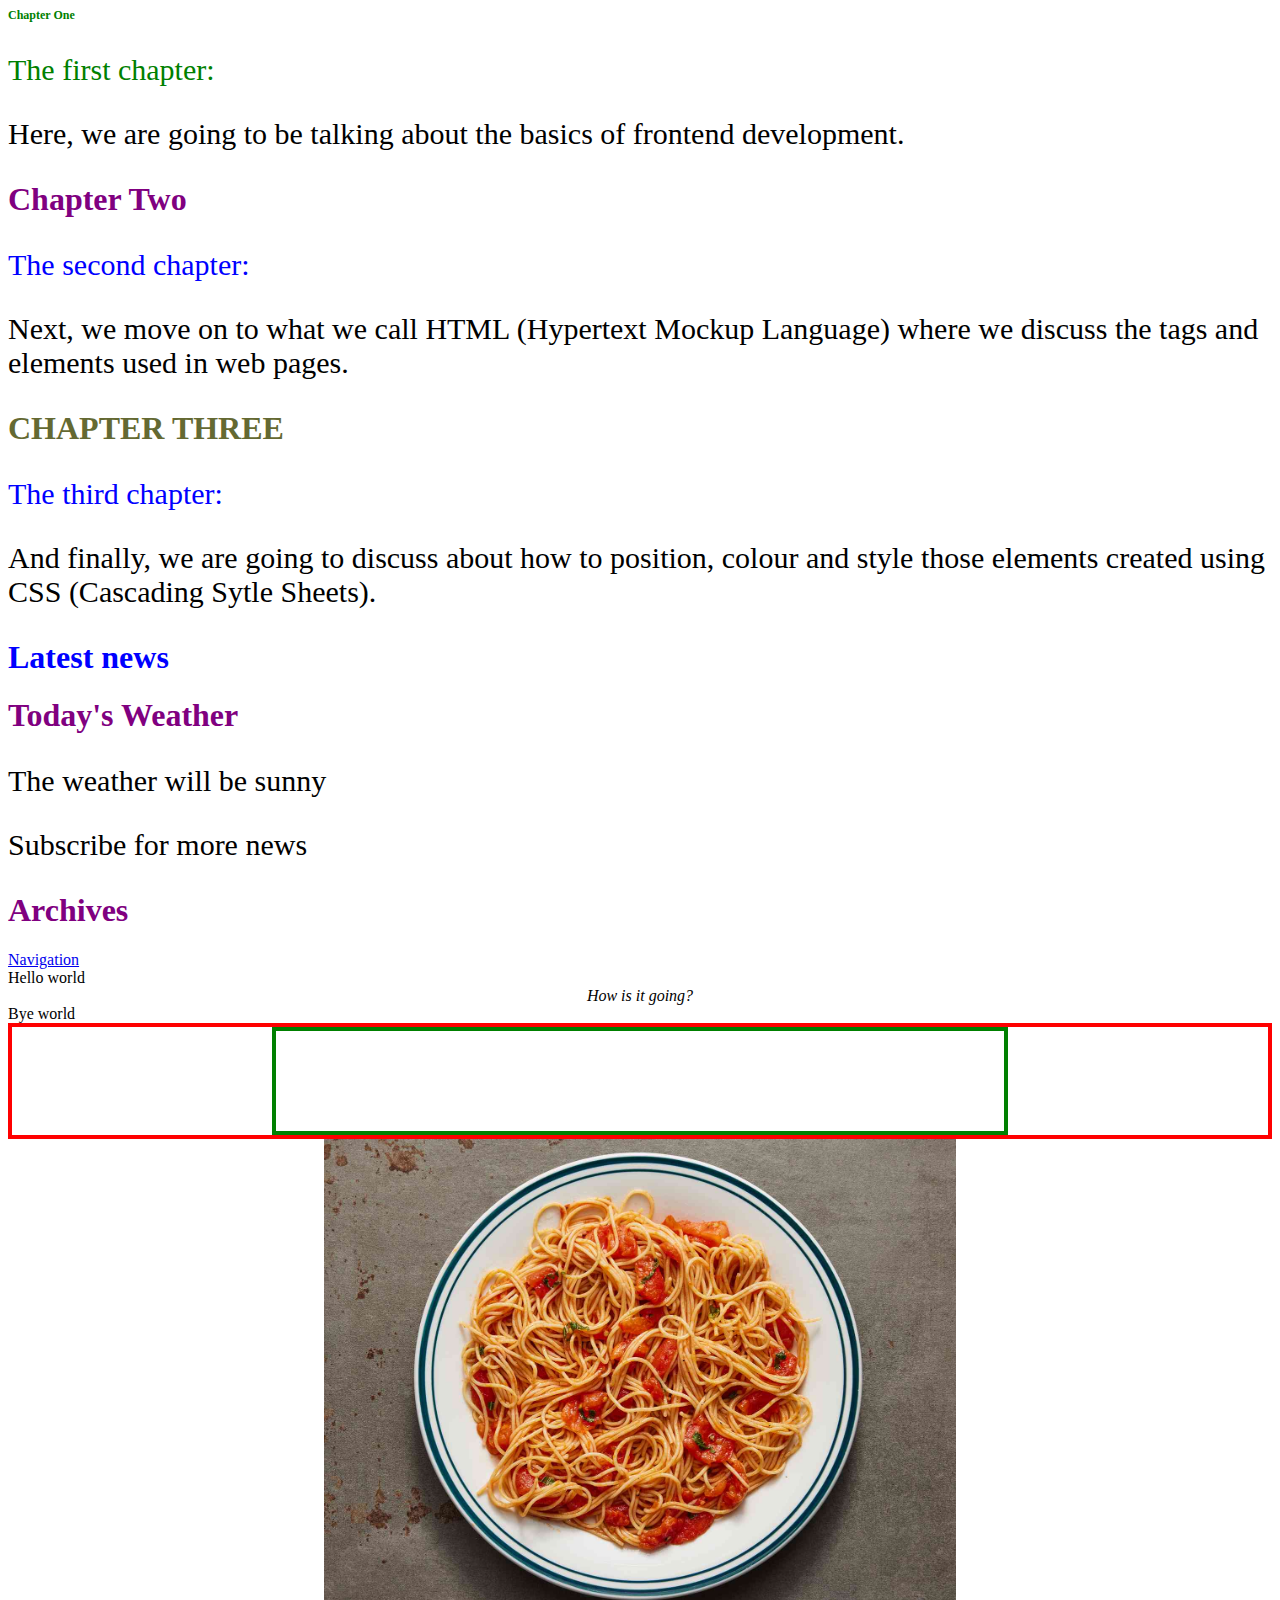
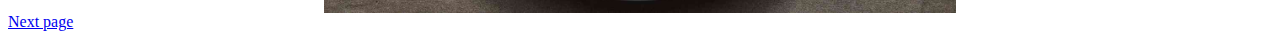
==== index1.html @ dfe07b11 "First commit" ====
<!DOCTYPE html>
<html>
<head>
    <link rel="stylesheet" href="style.css"/>
</head>
<body>
    <h1 id="header1"> Chapter One</h1>
    <p id="p1">The first chapter:</p>
    <p>Here, we are going to be talking about the basics of frontend development.</p>
    <h1>Chapter Two</h1>
    <p id="p2">The second chapter:</p>
    <p>Next, we move on to what we call HTML (Hypertext Mockup Language) where we discuss the tags and elements used in web pages.</p>
    <h1 id="header3">Chapter Three</h1>
    <p id="p3">The third chapter:</p>
    <p>And finally, we are going to discuss about how to position, colour and style those elements created using CSS (Cascading Sytle Sheets).</p>
<div id="blog">
    <h1>Latest news</h1>
    <div>
        <h1>Today's Weather</h1>
        <p>The weather will be sunny</p>
    </div>
    <p>Subscribe for more news</p>
</div>
<div>
    <h1>Archives</h1>
</div>
<a href="navigation">Navigation</a>

<div>
    <span>Hello world</span>
    <div id="middle"><em>How is it going?</em></div>
    <span>Bye world</span>
</div>
<div class="parent">
    <div class="child">
    </div>
</div>
<div class="parent2"> 
    <img src="pasta.jpg" class="child2">
</div>
<a href="index.html">Next page</a>
</body>
</html>
---- style.css ----
h1 {
color: purple;
}

#header1, #p1{
    color: green;
}
#p2, #p3 {
    color: blue;
}
#header3{
    color: rgb(100, 105, 50);
}
#blog > h1 {
    color: blue;
}
a:hover{
    color: orange;
}
#header1{
    font-family: cursive;
    font-size: 12px;
}
#header3{
    text-transform: uppercase;
}
#middle{
    display: block;
    text-align: center;
}
.parent{
    border: 4px solid red;
}
.child{
    width: 50%;
    padding: 50px;
    border: 4px solid green;
    margin: auto;
}
.child2{
    display: block;
    width: 50%;
    margin-left: auto;
    margin-right: auto;
}
.child3{
    width: 50%;
    float: right;
}
#do{
    font-size: 40px;
    font-style: italic;
}
p{
    font-size: 30px;
}
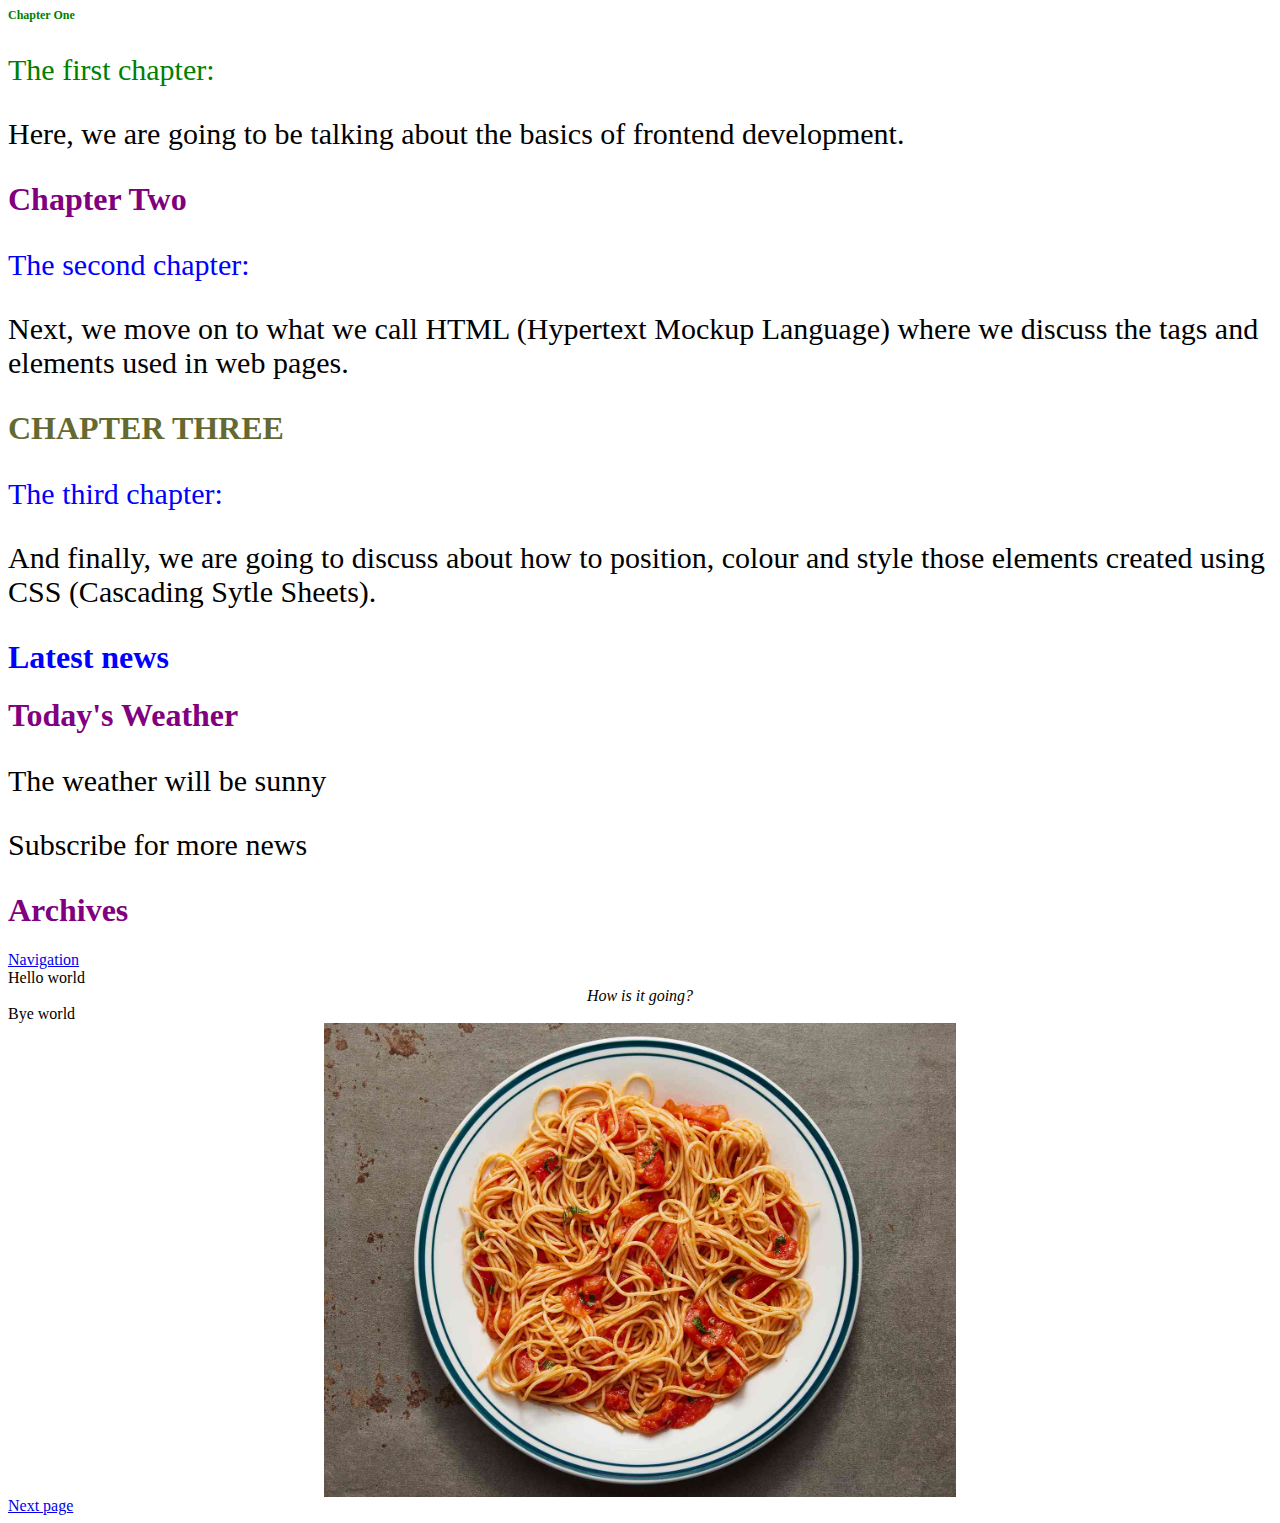
==== commit a74e2671: "New" ====
--- a/index1.html
+++ b/index1.html
@@ -31,10 +31,6 @@
     <div id="middle"><em>How is it going?</em></div>
     <span>Bye world</span>
 </div>
-<div class="parent">
-    <div class="child">
-    </div>
-</div>
 <div class="parent2"> 
     <img src="pasta.jpg" class="child2">
 </div>
--- a/style.css
+++ b/style.css
@@ -28,15 +28,6 @@
     display: block;
     text-align: center;
 }
-.parent{
-    border: 4px solid red;
-}
-.child{
-    width: 50%;
-    padding: 50px;
-    border: 4px solid green;
-    margin: auto;
-}
 .child2{
     display: block;
     width: 50%;
